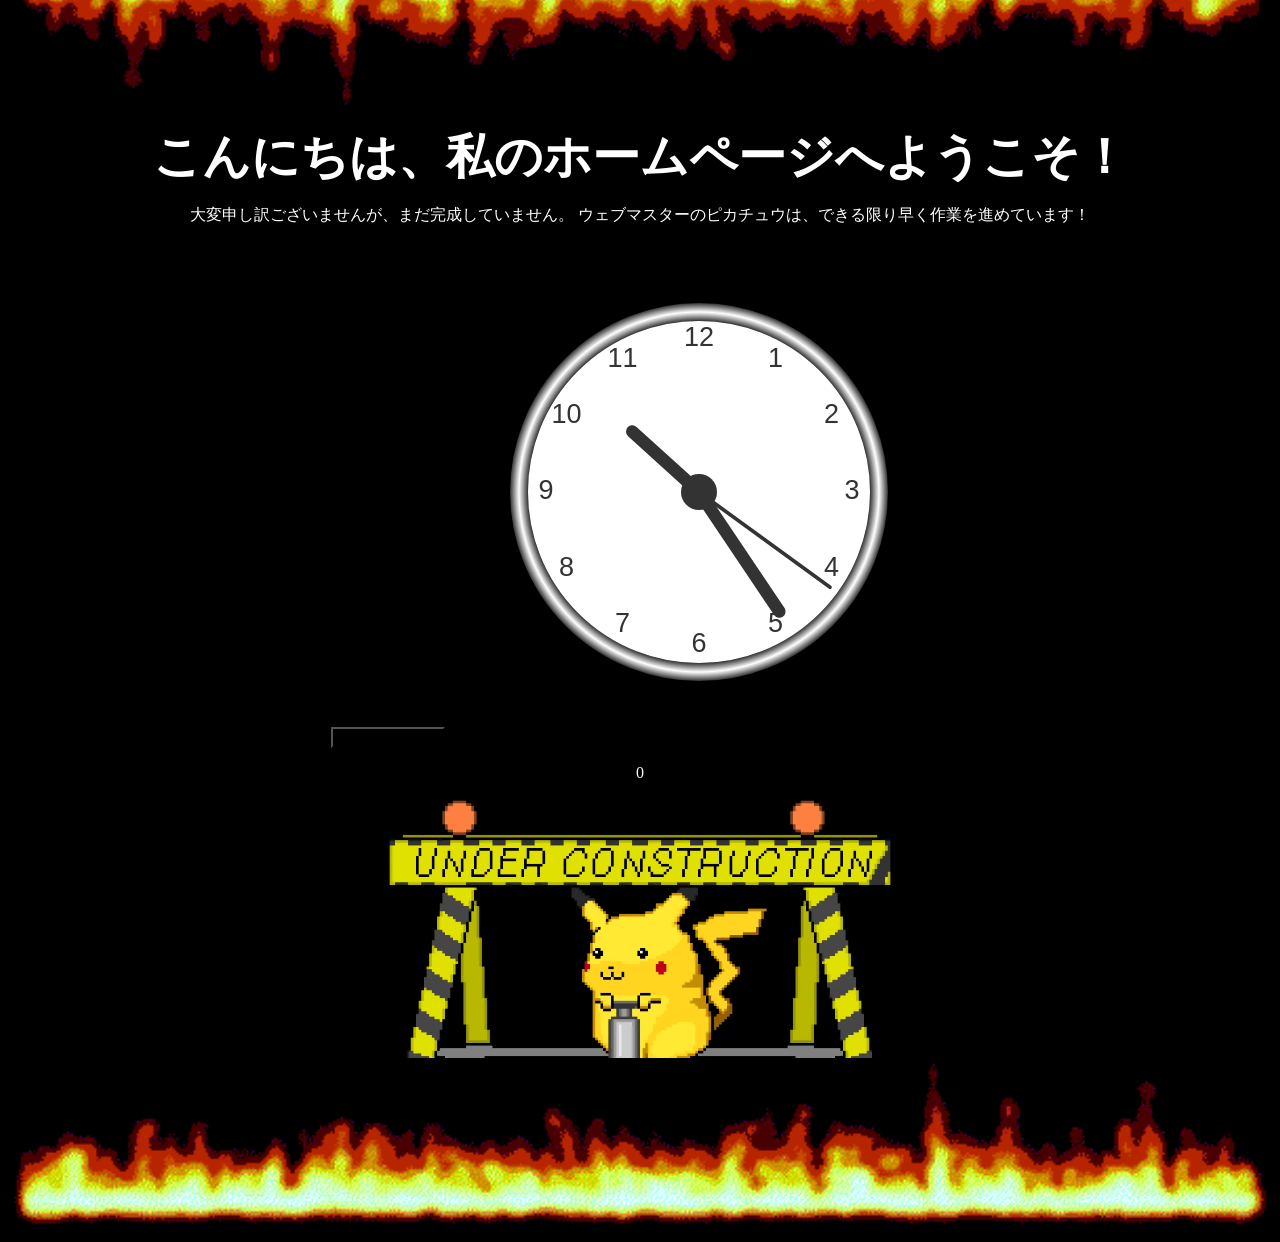
==== content/index.html @ 1a6f574f "Content" ====
<!DOCTYPE html>
<html>
<head>
	<title>Toy webserver example webpage</title>
	<link href="style.css" rel="stylesheet" />
</head>
<body>
    <img src="flamingline.gif" class="topfire" alt="Fire" width="100%" height="50%"/>
    <h1>こんにちは、私のホームページへようこそ！</h1>
	<p>大変申し訳ございませんが、まだ完成していません。
		ウェブマスターのピカチュウは、できる限り早く作業を進めています！</p>
	<button type="button" onclick="visitorCounter()">Change Content</button>
	<canvas id="canvas" width="400" height="400" style="background-color:#000">
		Sorry, your browser does not support canvas.
	</canvas>
	<div><p id="visitor_counter">0</p></div>
    <img src="under_construction.gif" width="40%" height="40%"/>
    <img src="flamingline.gif" class="bottomfire" alt="Fire" width="100%"	/>
	<script type="text/javascript" src="clock.js"></script>
	<script type="text/javascript" src="visitor_counter.js"></script>
</body>
</html>
---- content/style.css ----
body {
	color: #fff;
	background-color: #000;
	text-align: center;
}

h1 {
	text-align: center;
	font-size: 300%;
	font-family: "Courier New";
	margin: 10px 0px;
}

button {
	text: #fff;
	background-color: #000;
}

canvas {
	padding: 0px;
	margin: 50px;
}

img.topfire {
	transform: rotate(180deg);
	margin-top: -70px;
}

img.bottomfire {
	margin-top: -60px;
}
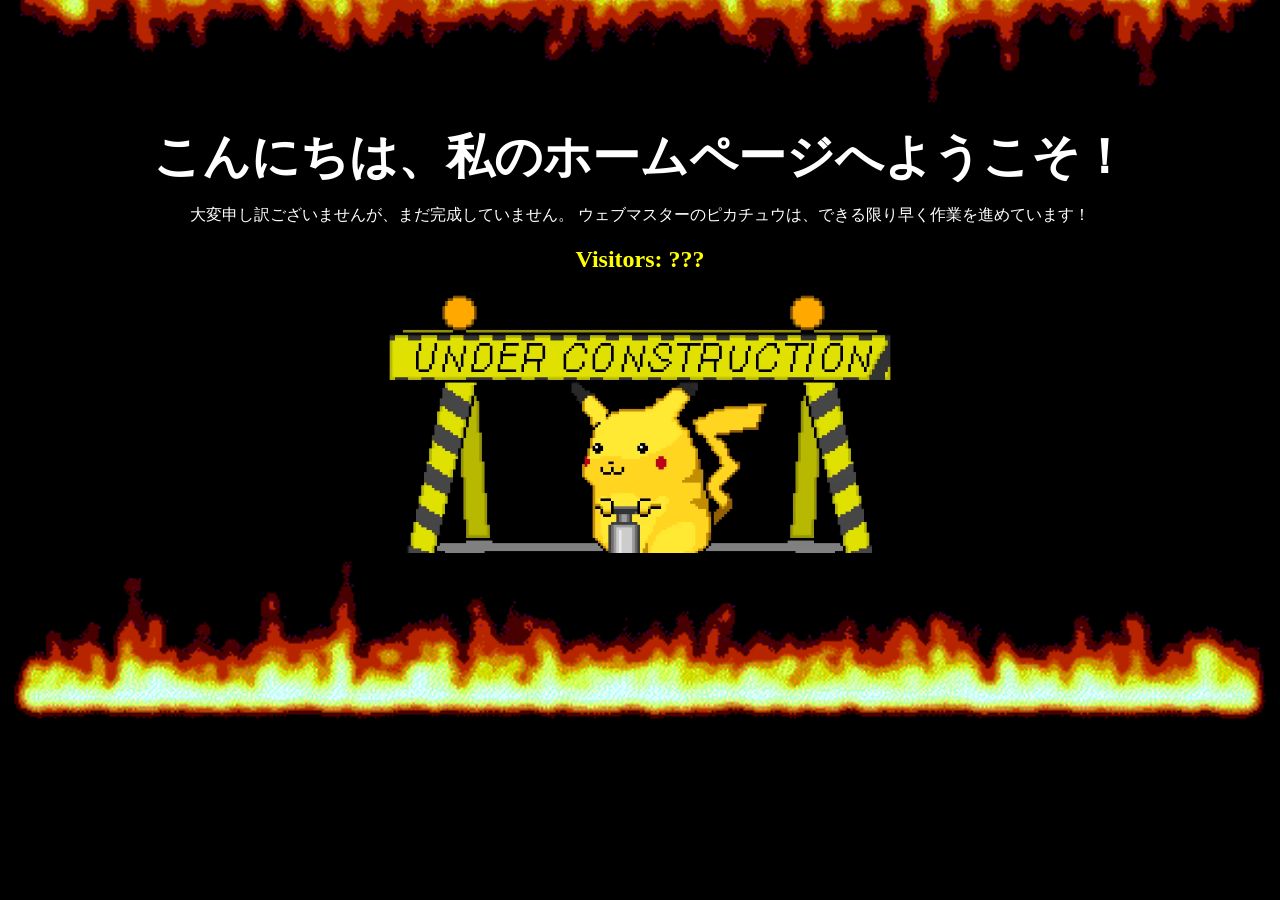
==== commit 0d20850f: "Fix parallel server and http server Also: * Logging PID * Extending client functionality * Adding st" ====
--- a/content/index.html
+++ b/content/index.html
@@ -1,22 +1,21 @@
-<!DOCTYPE html>
-<html>
-<head>
-	<title>Toy webserver example webpage</title>
-	<link href="style.css" rel="stylesheet" />
-</head>
-<body>
-    <img src="flamingline.gif" class="topfire" alt="Fire" width="100%" height="50%"/>
-    <h1>こんにちは、私のホームページへようこそ！</h1>
-	<p>大変申し訳ございませんが、まだ完成していません。
-		ウェブマスターのピカチュウは、できる限り早く作業を進めています！</p>
-	<button type="button" onclick="visitorCounter()">Change Content</button>
-	<canvas id="canvas" width="400" height="400" style="background-color:#000">
-		Sorry, your browser does not support canvas.
-	</canvas>
-	<div><p id="visitor_counter">0</p></div>
-    <img src="under_construction.gif" width="40%" height="40%"/>
-    <img src="flamingline.gif" class="bottomfire" alt="Fire" width="100%"	/>
-	<script type="text/javascript" src="clock.js"></script>
-	<script type="text/javascript" src="visitor_counter.js"></script>
-</body>
+<!DOCTYPE html>
+<html>
+<head>
+	<title>Toy webserver example webpage</title>
+	<link href="style.css" rel="stylesheet" />
+</head>
+<body>
+    <img src="flamingline.gif" class="topfire" alt="Fire" width="100%" height="50%"/>
+    <h1>こんにちは、私のホームページへようこそ！</h1>
+	<p>大変申し訳ございませんが、まだ完成していません。
+		ウェブマスターのピカチュウは、できる限り早く作業を進めています！</p>
+	<!-- <canvas id="canvas" width="400" height="400" style="background-color:#000">
+		Sorry, your browser does not support canvas.
+	</canvas> -->
+	<div><h2 id="visitorCounter" class="blink">Visitors: ???</h2></div>
+	<img src="under_construction.gif" width="40%" height="40%"/>
+    <img src="flamingline.gif" class="bottomfire" alt="Fire" width="100%"	/>
+	<!-- <script type="text/javascript" src="clock.js"></script> -->
+	<!-- <script type="text/javascript" src="visitor_counter.js"></script> -->
+</body>
 </html>
--- a/content/style.css
+++ b/content/style.css
@@ -1,31 +1,47 @@
-body {
-	color: #fff;
-	background-color: #000;
-	text-align: center;
-}
-
-h1 {
-	text-align: center;
-	font-size: 300%;
-	font-family: "Courier New";
-	margin: 10px 0px;
-}
-
-button {
-	text: #fff;
-	background-color: #000;
-}
-
-canvas {
-	padding: 0px;
-	margin: 50px;
-}
-
-img.topfire {
-	transform: rotate(180deg);
-	margin-top: -70px;
-}
-
-img.bottomfire {
-	margin-top: -60px;
-}+body {
+	color: #fff;
+	background-color: #000;
+	text-align: center;
+}
+
+h1 {
+	text-align: center;
+	font-size: 300%;
+	font-family: "Courier New";
+	margin: 10px 0px;
+}
+
+canvas {
+	padding: 0px;
+	margin: 50px;
+}
+
+img.topfire {
+	transform: rotate(180deg);
+	margin-top: -70px;
+}
+
+img.bottomfire {
+	margin-top: -60px;
+}
+
+#visitorCounter {
+	color: #ff0;
+}
+
+/* Reanimate ye old <blink> tag from the dead */
+.blink {
+	animation: blink 1s steps(1, end) infinite;
+  }
+  
+  @keyframes blink {
+	0% {
+	  opacity: 1;
+	}
+	50% {
+	  opacity: 0;
+	}
+	100% {
+	  opacity: 1;
+	}
+  }
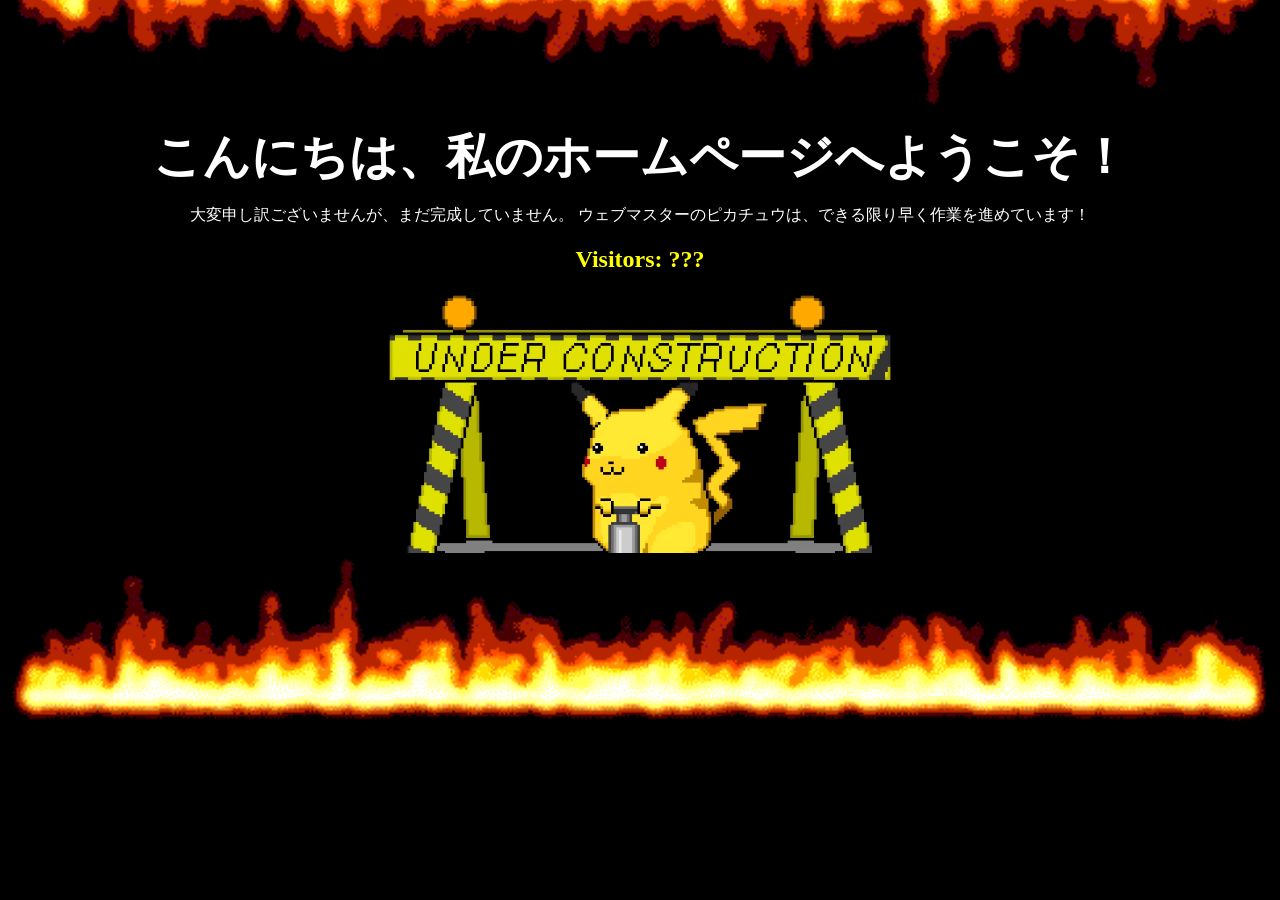
==== commit 6c250273: "index.html tool tip text" ====
--- a/content/index.html
+++ b/content/index.html
@@ -6,8 +6,8 @@
 </head>
 <body>
     <img src="flamingline.gif" class="topfire" alt="Fire" width="100%" height="50%"/>
-    <h1>こんにちは、私のホームページへようこそ！</h1>
-	<p>大変申し訳ございませんが、まだ完成していません。
+    <h1 title="Hello, and welcome to my homepage!">こんにちは、私のホームページへようこそ！</h1>
+	<p title="I'm very sorry, but it's not finished yet. Webmaster Pikachu is working on it as quickly as possible!">大変申し訳ございませんが、まだ完成していません。
 		ウェブマスターのピカチュウは、できる限り早く作業を進めています！</p>
 	<!-- <canvas id="canvas" width="400" height="400" style="background-color:#000">
 		Sorry, your browser does not support canvas.
